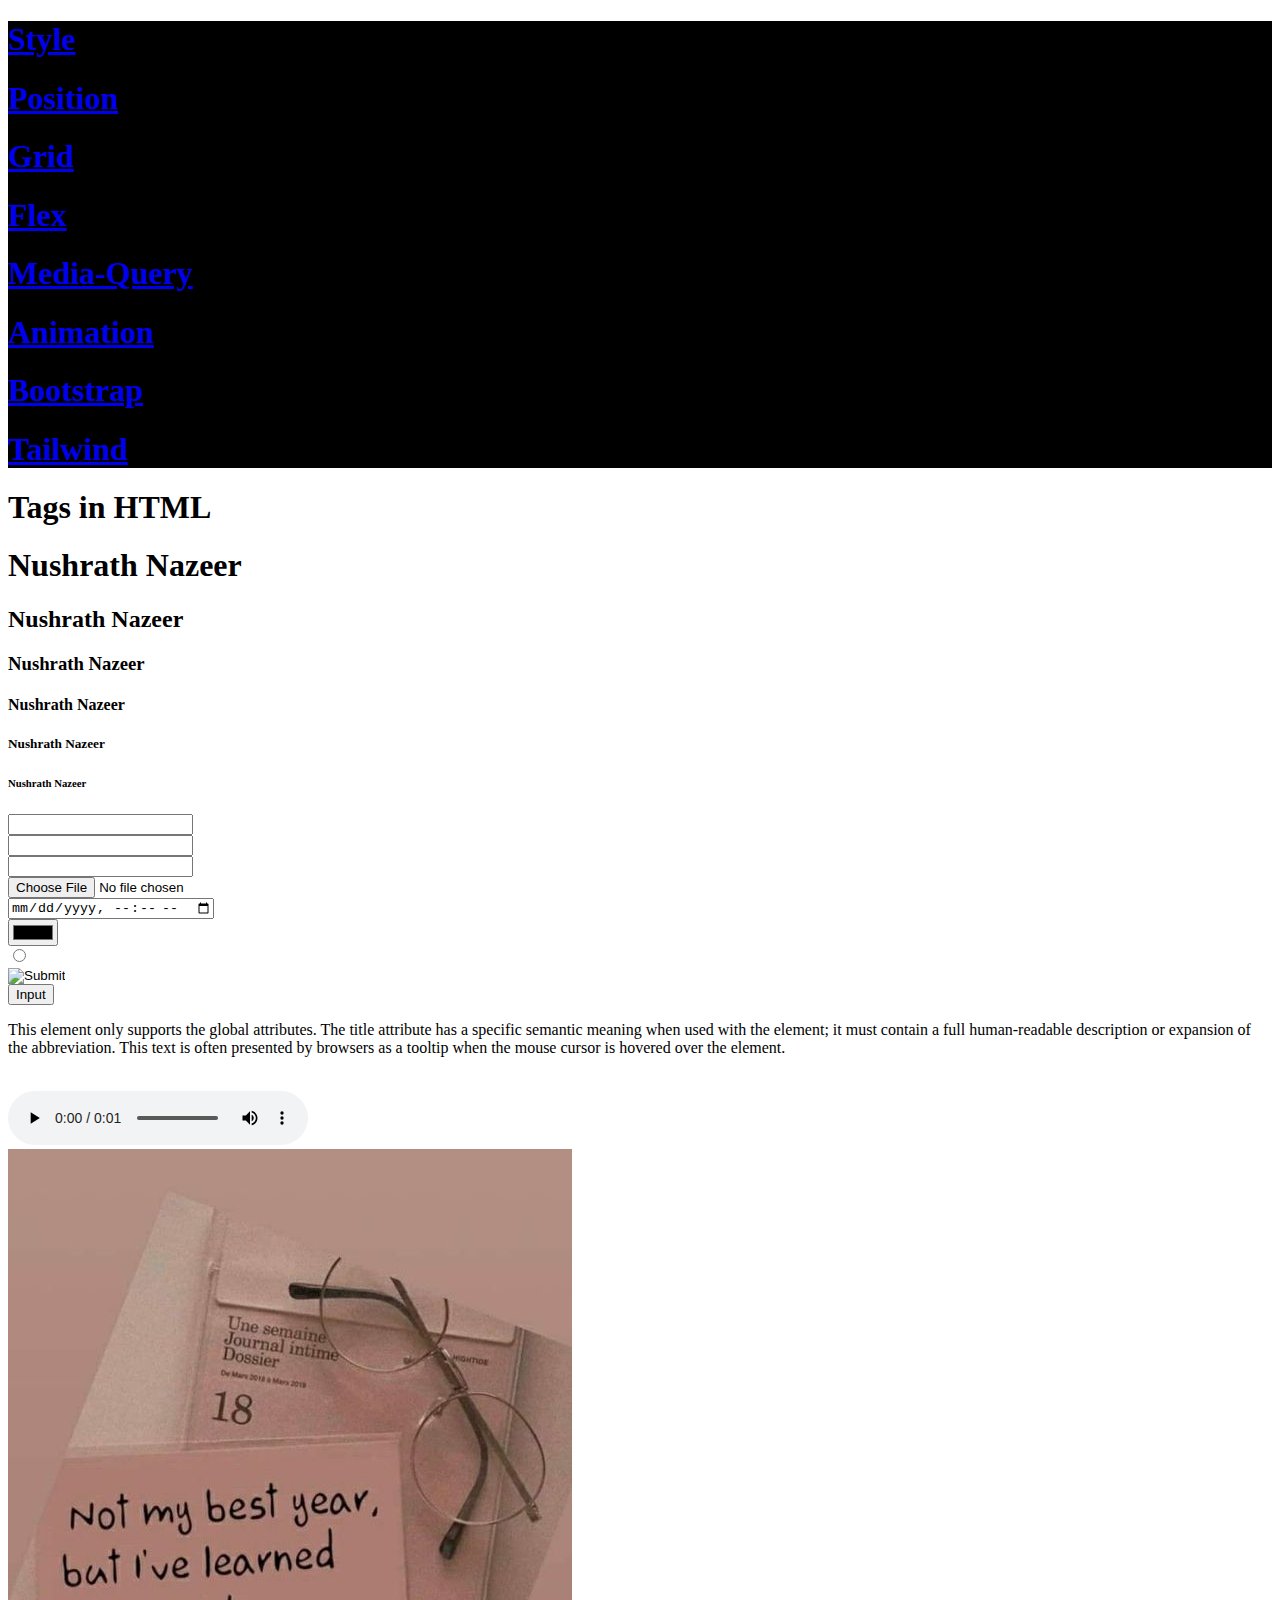
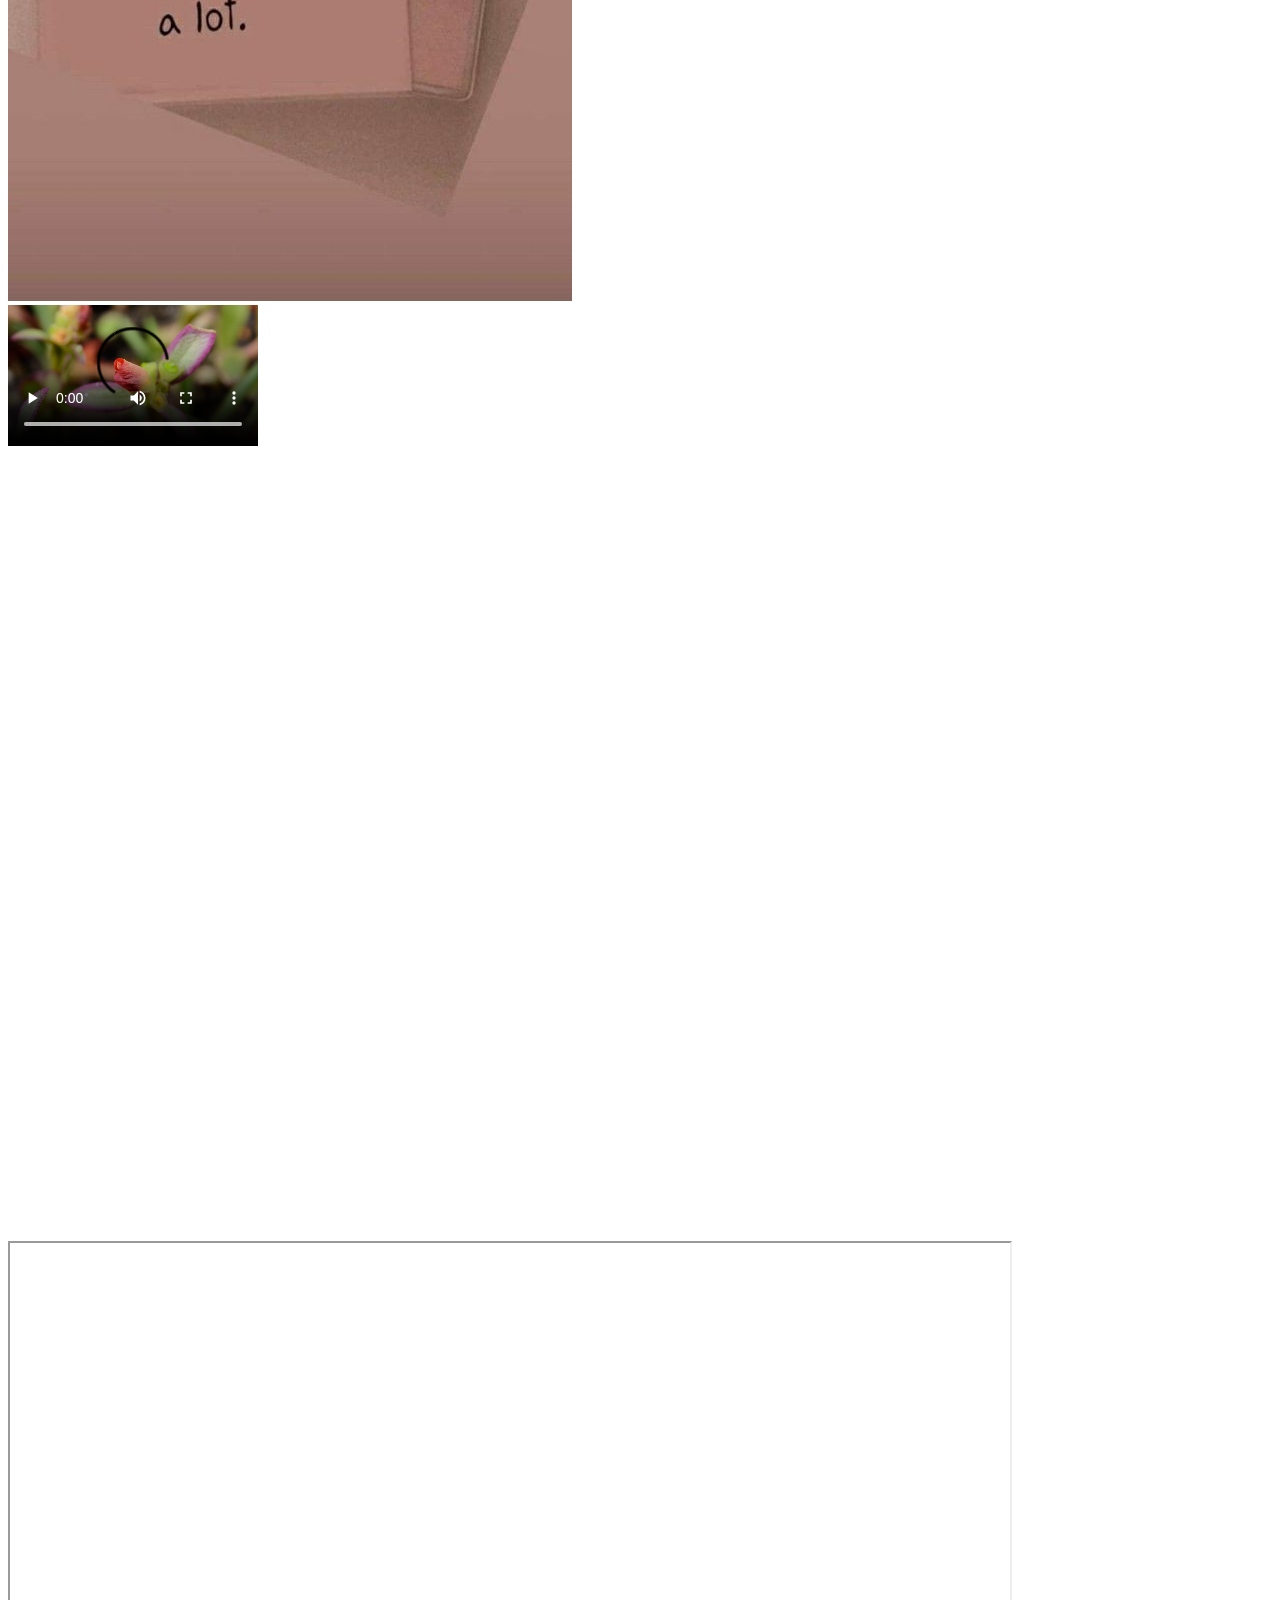
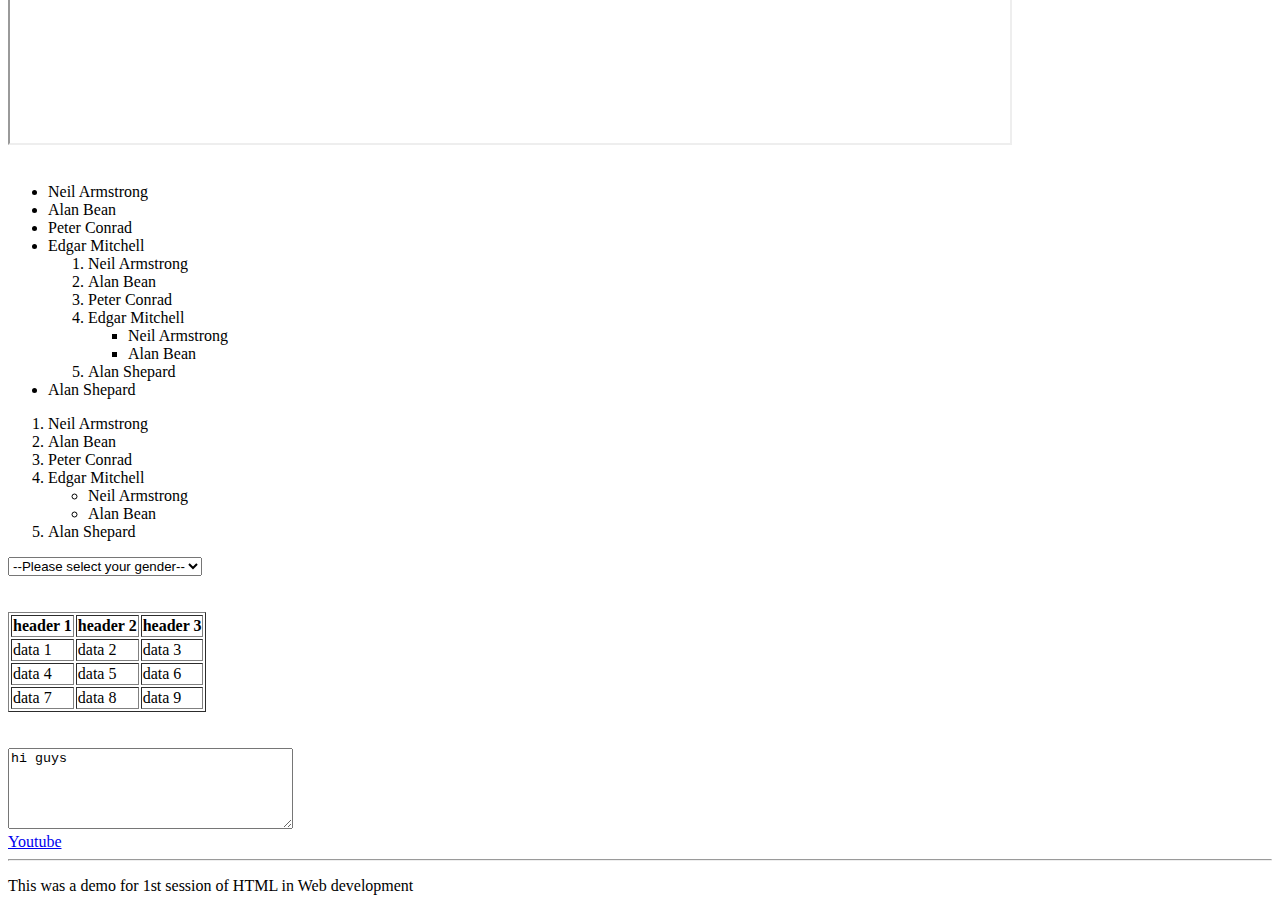
==== index.html @ d681c2fa "done" ====
<!DOCTYPE html>
<html lang="en">
<head>
    <meta charset="UTF-8">
    <meta name="viewport" content="width=device-width, initial-scale=1.0">
    <title>HTML/CSS</title>
</head>
<body>
    <div class="top" style="background-color: black; color: antiquewhite;">
      <h1><a href="Style/index.html">Style</a></h1>
      <h1><a href="Position/index.html">Position</a></h1>
      <h1><a href="Grid/index.html">Grid</a></h1>
      <h1><a href="Flex/index.html">Flex</a></h1>
      <h1><a href="Media-Query/index.html">Media-Query</a></h1>
      <h1><a href="Animation/index.html">Animation</a></h1>
      <h1><a href="Bootstrap/index.html">Bootstrap</a></h1>
      <h1><a href="Tailwind/index.html">Tailwind</a></h1>
    </div>
    <h1>Tags in HTML</h1>
    <!--h1-->
    <h1>Nushrath Nazeer</h1>
    <h2>Nushrath Nazeer</h2>
    <h3>Nushrath Nazeer</h3>
    <h4>Nushrath Nazeer</h4>
    <h5>Nushrath Nazeer</h5>
    <h6>Nushrath Nazeer</h6>

    <!--input-->
    <input type="text"/>
    <br>
    <input type="number"/>
    <br>
    <input type="password"/>
    <br>
    <input type="file"/>
    <br>
    <input type="datetime-local"/>
    <br>
    <input type="color"/>
    <br>
    <input type="radio"/>
    <br>
    <input type="image"/>
    <br>
    <!--button-->
    <button type="button">Input</button>
    <br>
    <!--paragraph-->
    <p>This element only supports the global attributes. 
        The title attribute has a specific semantic meaning when used with the element; 
        it must contain a full human-readable description or expansion of the abbreviation. 
        This text is often presented by browsers as a tooltip 
        when the mouse cursor is hovered over the element.</p>
    <br>
    <!--audio-->
    <audio controls src="Assets/voice1.ogg">
        <a href="Assets/voice1.ogg">Download now</a>
    </audio>
    <br>
    <!--image-->
    <img src="Assets/image1.jpg" alt="image 1">
    <br>
    <!--VIDEO-->
    <video controls width="250">
        <source src="Assets/flower.webm" type="video/webm" />
      </video>
      <br><br>
    <!--div-->
    <div> </div>
    <!--iframe-->
    <iframe src="https://www.google.com/maps/embed?pb=!1m18!1m12!1m3!1d3962.78770282726!2d79.9230329089361!3d6.67320629329403!2m3!1f0!2f0!3f0!3m2!1i1024!2i768!4f13.1!3m3!1m2!1s0x3ae249d703d1b1dd%3A0x4f86038e604da366!2sACPT%20-%20Academy%20Of%20Computer%20Programming%20And%20Training!5e0!3m2!1sen!2slk!4v1695999321751!5m2!1sen!2slk" width="600" height="450" style="border:0;" allowfullscreen="" loading="lazy" referrerpolicy="no-referrer-when-downgrade"></iframe>
    <br>
    <iframe width="560" height="315" src="https://www.youtube.com/embed/1zVDADNYwRs?si=_GjtiBjaTXkZc38v" title="YouTube video player" frameborder="0" allow="accelerometer; autoplay; clipboard-write; encrypted-media; gyroscope; picture-in-picture; web-share" allowfullscreen></iframe>
    <br>
    <iframe width="1000" height="500" src="https://acpt.lk/" title="google search" ></iframe>
    <br><br>
    <!--unordered-->
    <ul>
        <li>Neil Armstrong</li>
        <li>Alan Bean</li>
        <li>Peter Conrad</li>
        <li>Edgar Mitchell</li>
        <ol>
            <li>Neil Armstrong</li>
            <li>Alan Bean</li>
            <li>Peter Conrad</li>
            <li>Edgar Mitchell</li>
            <ul>
                <li>Neil Armstrong</li>
                <li>Alan Bean</li></ul>
            <li>Alan Shepard</li>
        </ol>
        <li>Alan Shepard</li>
    </ul>
    <!--ordered-->
    <ol>
        <li>Neil Armstrong</li>
        <li>Alan Bean</li>
        <li>Peter Conrad</li>
        <li>Edgar Mitchell</li>
        <ul>
            <li>Neil Armstrong</li>
            <li>Alan Bean</li>
            </ul>
        <li>Alan Shepard</li>
    </ol>
    <!--Select /dropdown--> 
<select id="gen-select">
  <option value="">--Please select your gender--</option>
  <option value="f">Female</option>
  <option value="m">Male</option>
  
</select>
<br><br><br>
<!--table tag-->
<table border="1">
    <thead>
      <tr>
        <th >header 1</th>
        <th >header 2</th>
        <th >header 3</th>
      </tr>
    </thead>
    <tbody>
      <tr>
        <td>data 1</td>
        <td>data 2</td>
        <td>data 3</td>
      </tr>
      <tr>
        <td>data 4</td>
        <td>data 5</td>
        <td>data 6</td>
      </tr>
      <tr>
        <td>data 7</td>
        <td>data 8</td>
        <td>data 9</td>
      </tr>
    </tbody>
  </table>
<br><br>
<!--text area-->  
<textarea id="story" name="story" rows="5" cols="33">hi guys 
</textarea>
<br>
<!--Anchor tag-->
<a href="https://www.youtube.com/watch?v=1zVDADNYwRs">Youtube</a><br> 
<!--hr-->
<hr>
<p>This was a demo for 1st session of HTML in Web development</p>
</body>
</html>
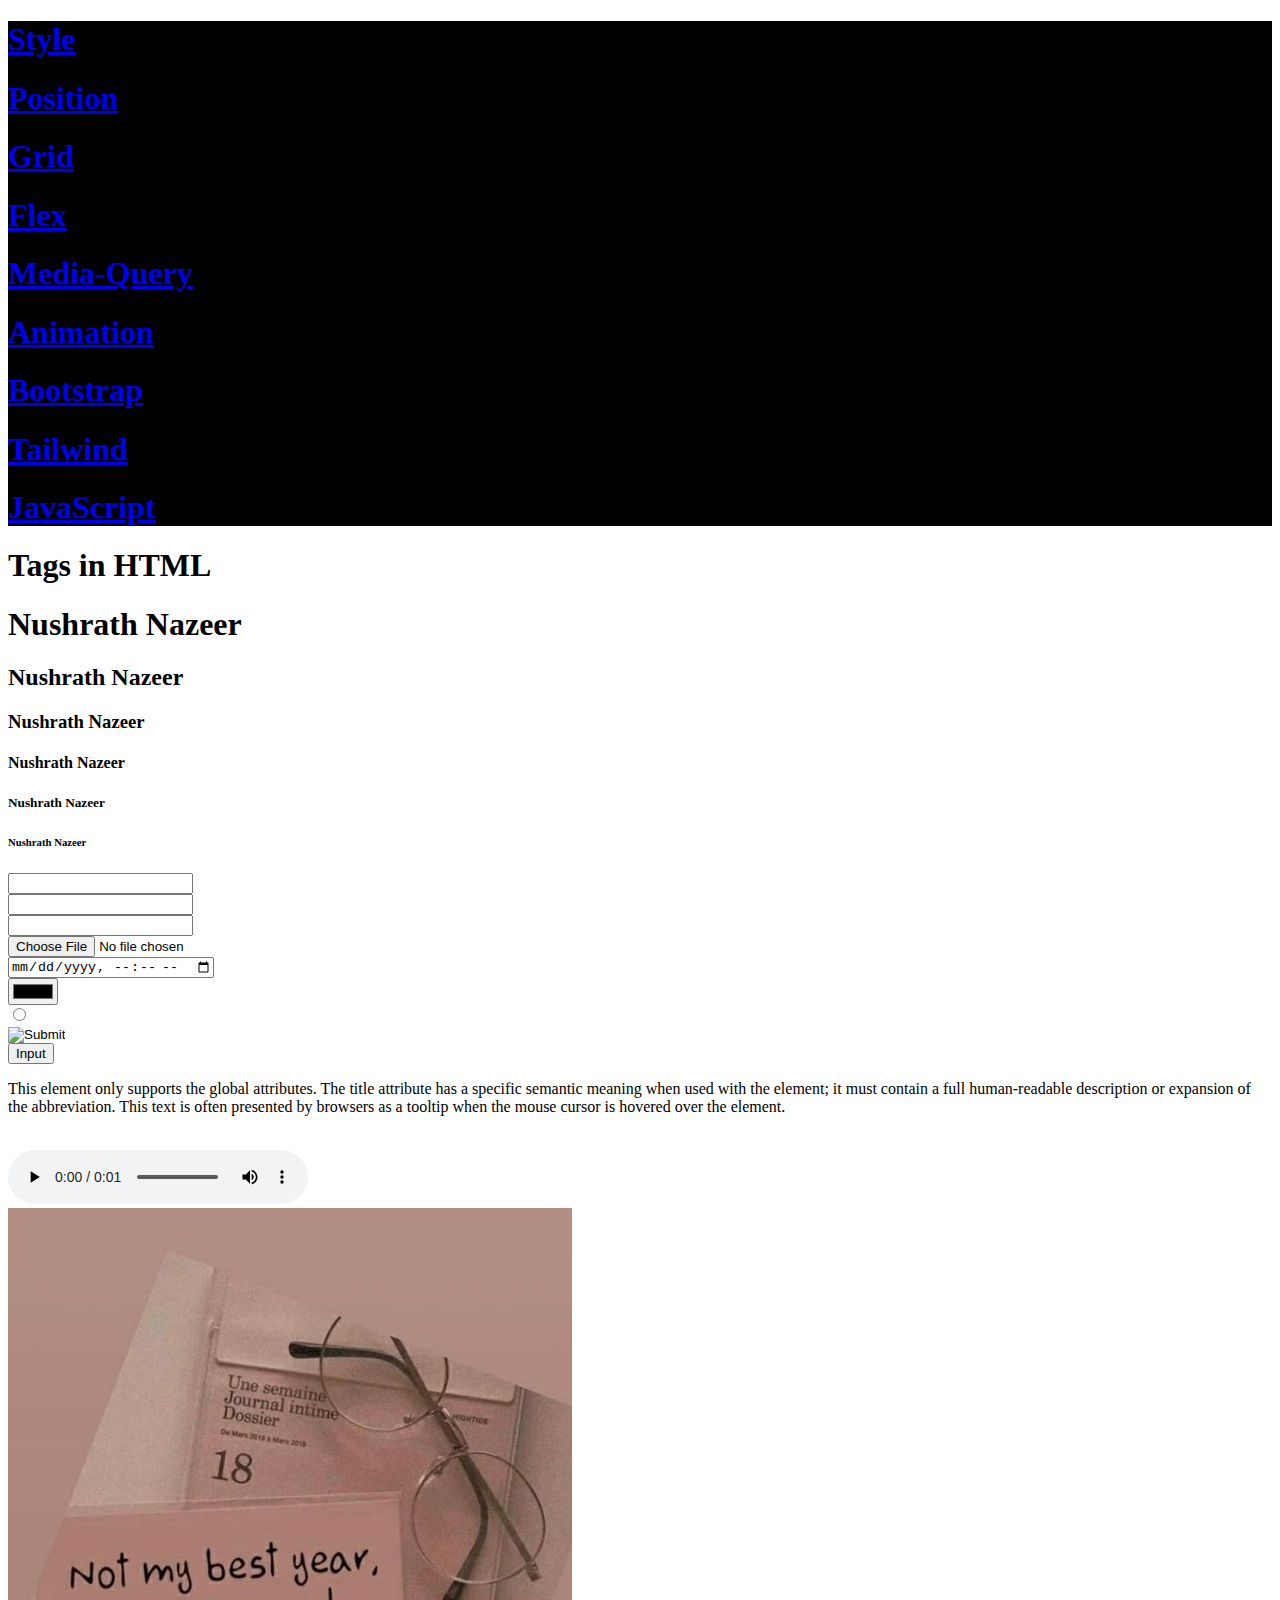
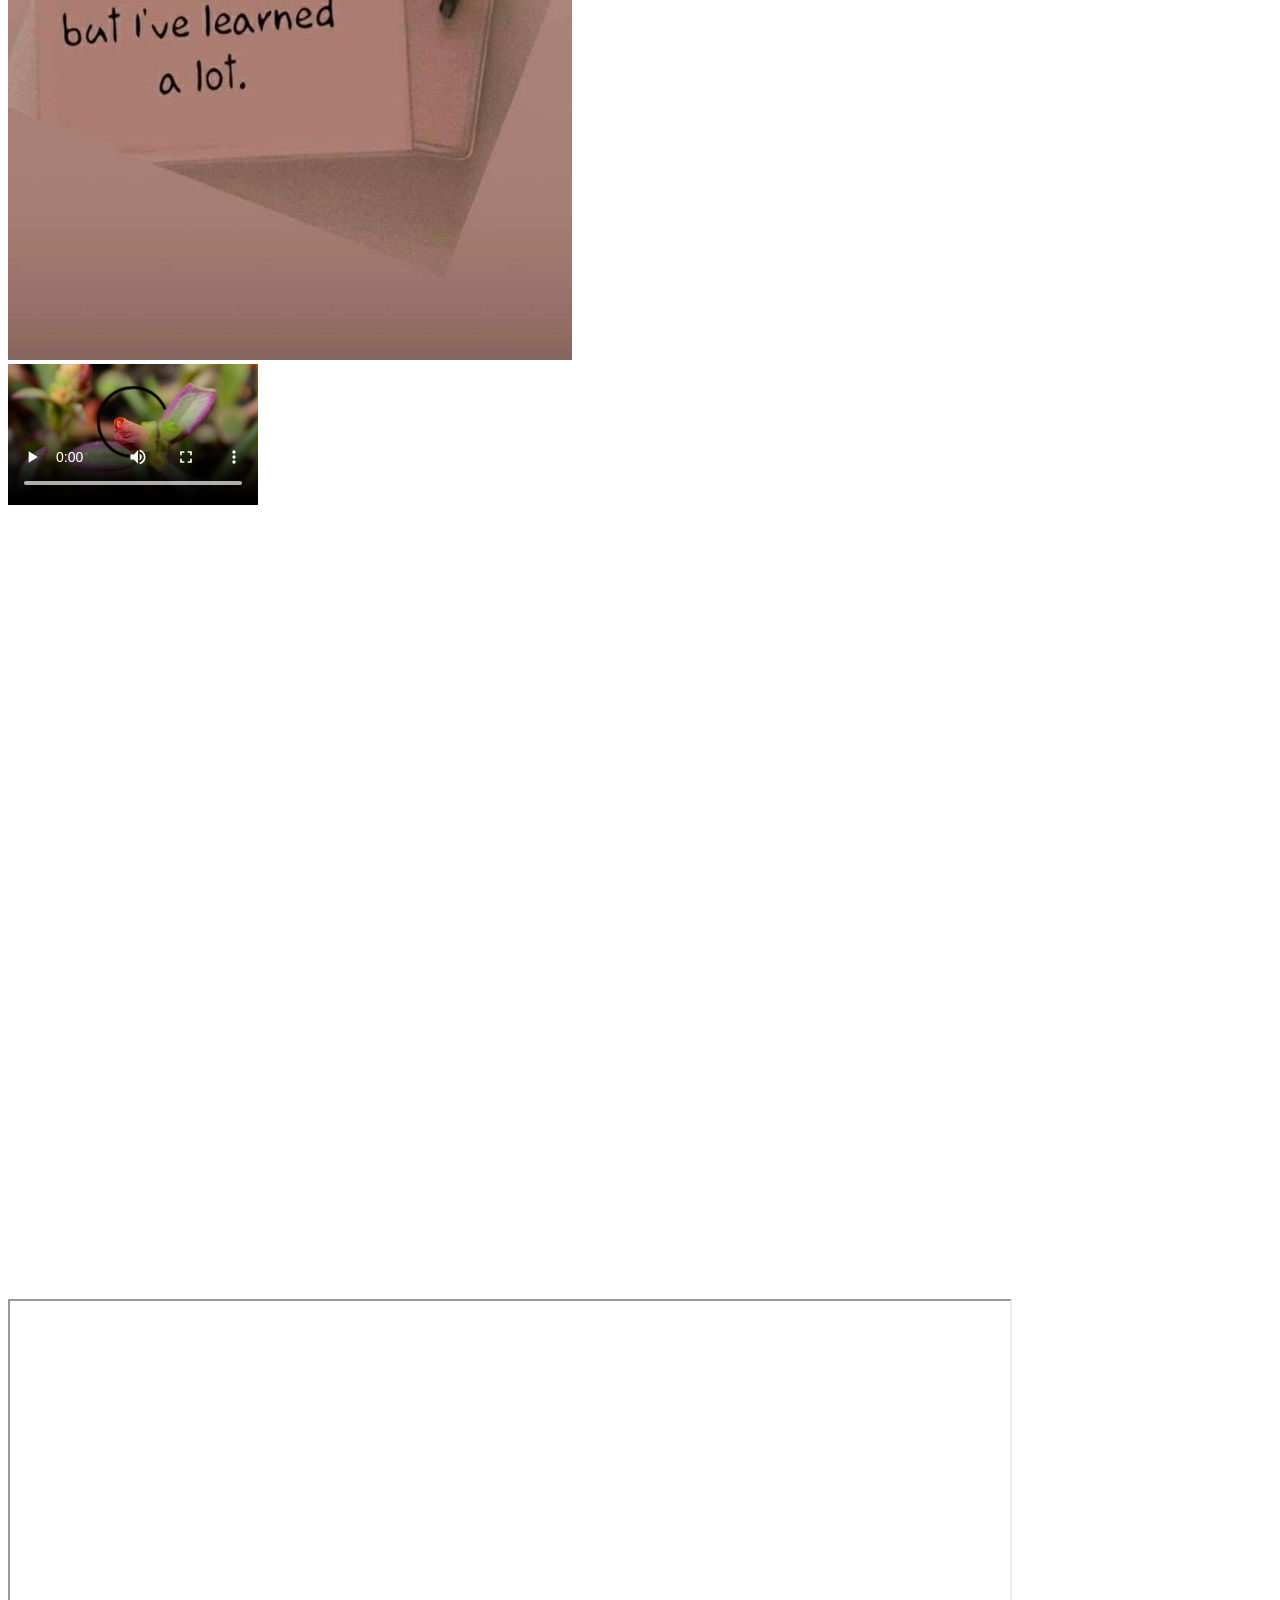
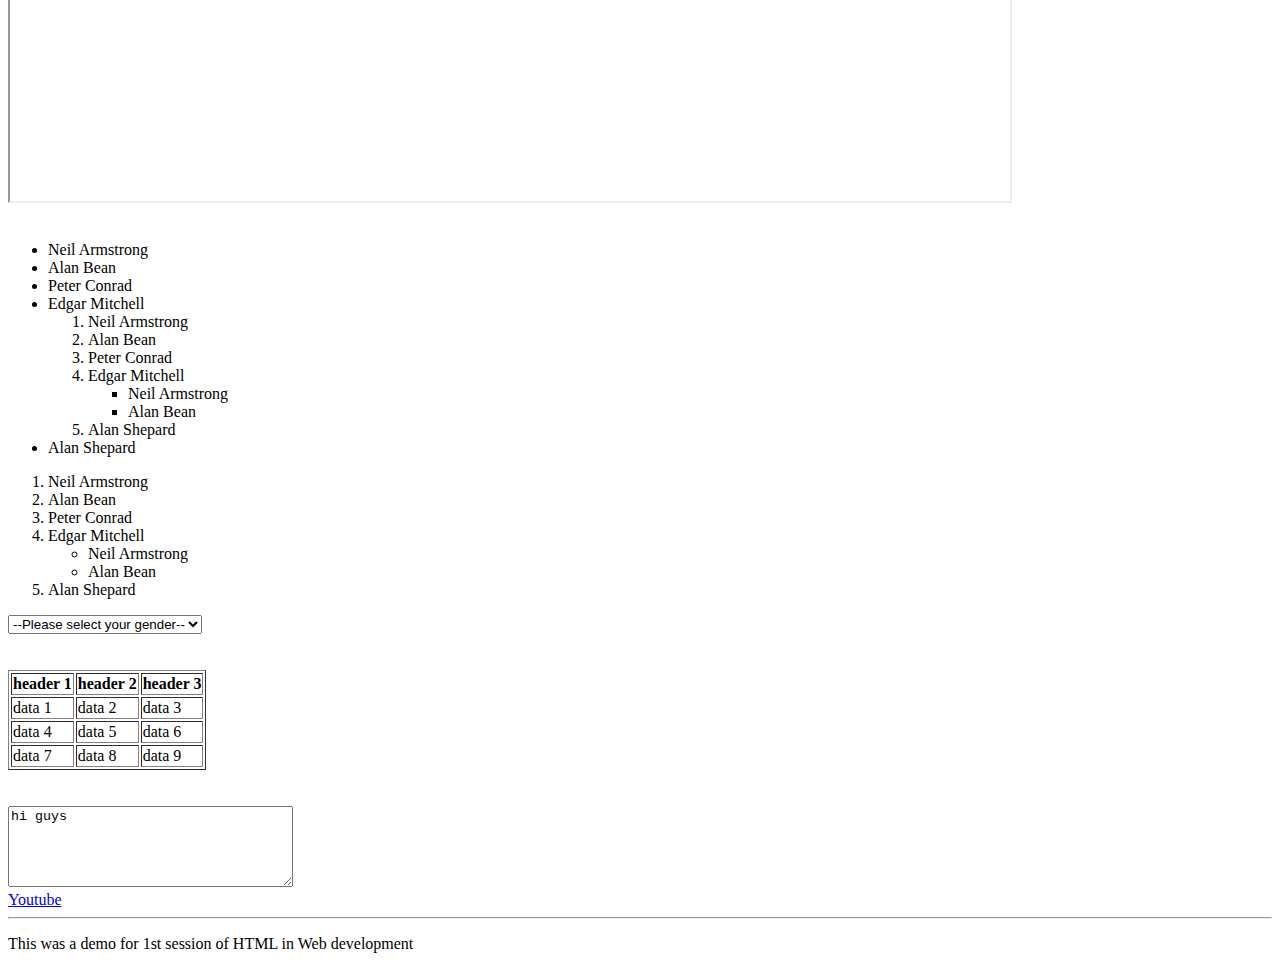
==== commit c6896752: "add new file" ====
--- a/index.html
+++ b/index.html
@@ -15,6 +15,7 @@
       <h1><a href="Animation/index.html">Animation</a></h1>
       <h1><a href="Bootstrap/index.html">Bootstrap</a></h1>
       <h1><a href="Tailwind/index.html">Tailwind</a></h1>
+      <h1><a href="JavaScript/index.html">JavaScript</a></h1>
     </div>
     <h1>Tags in HTML</h1>
     <!--h1-->
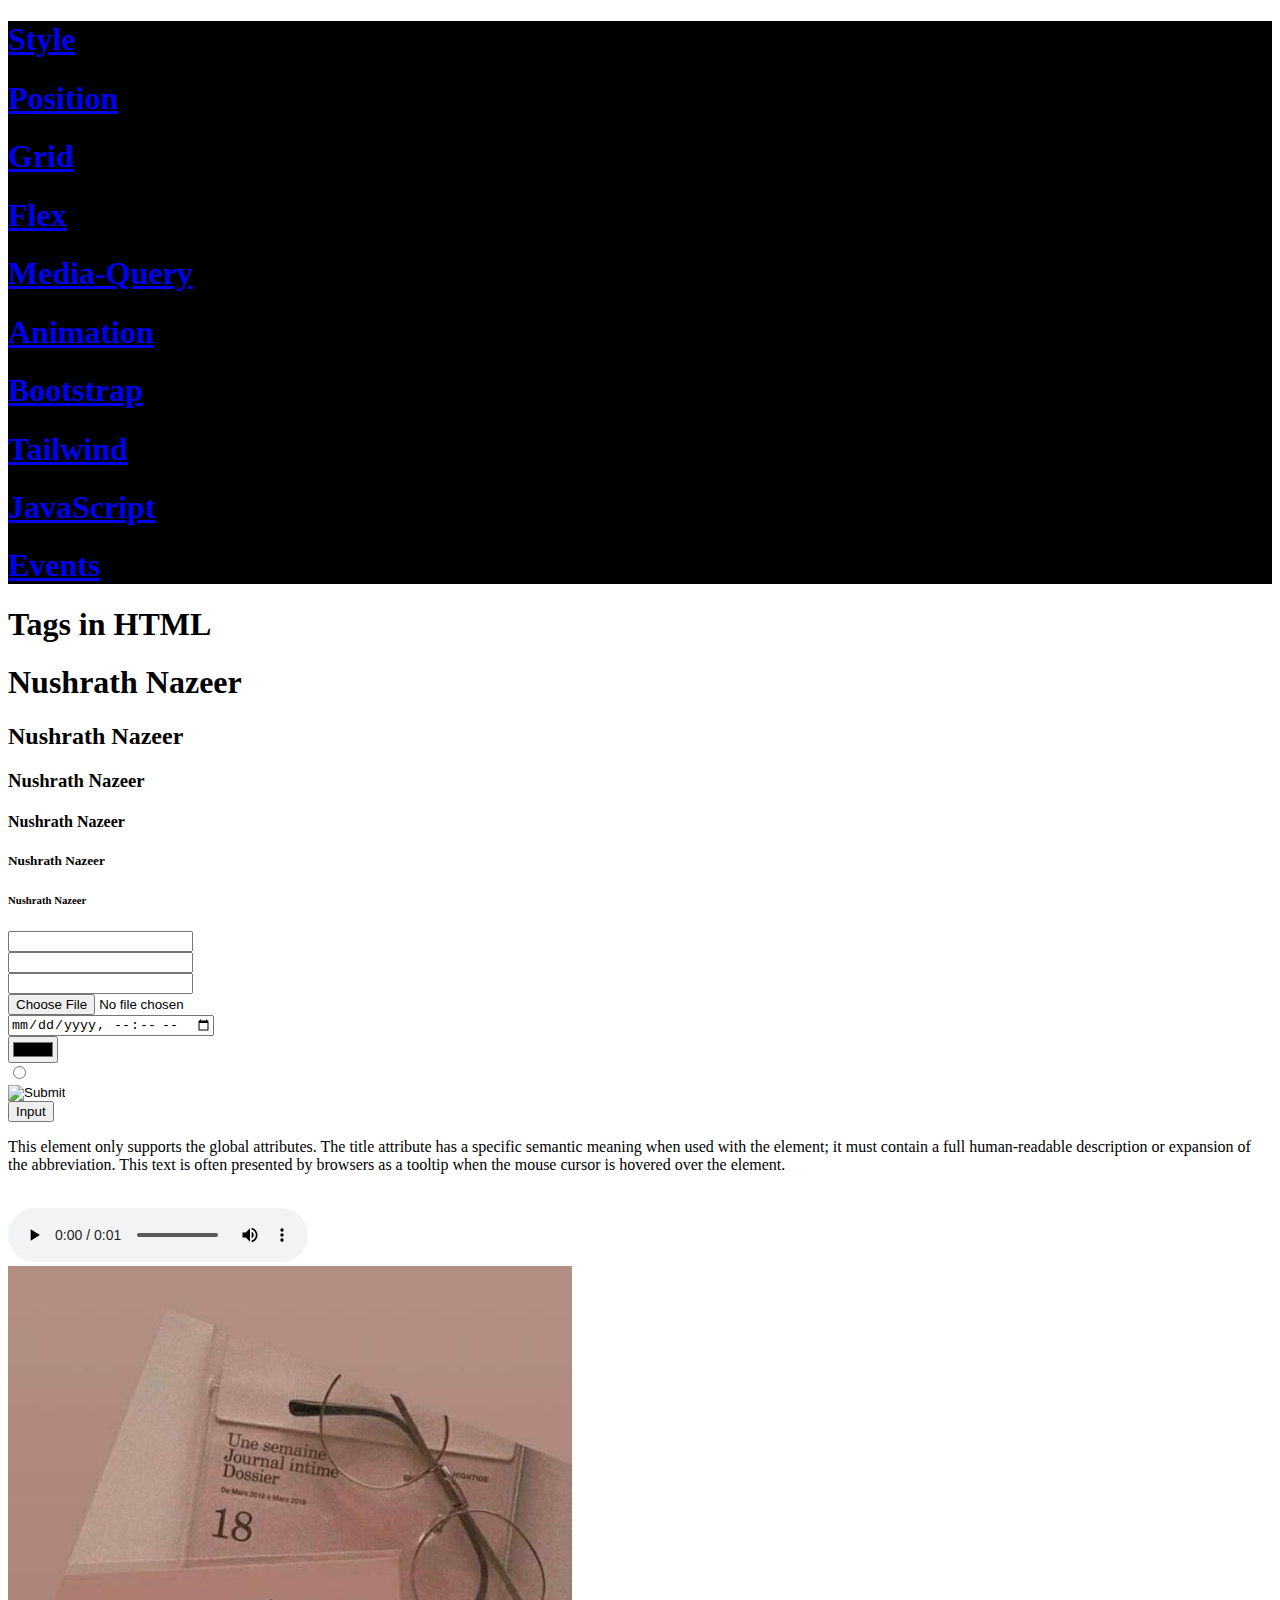
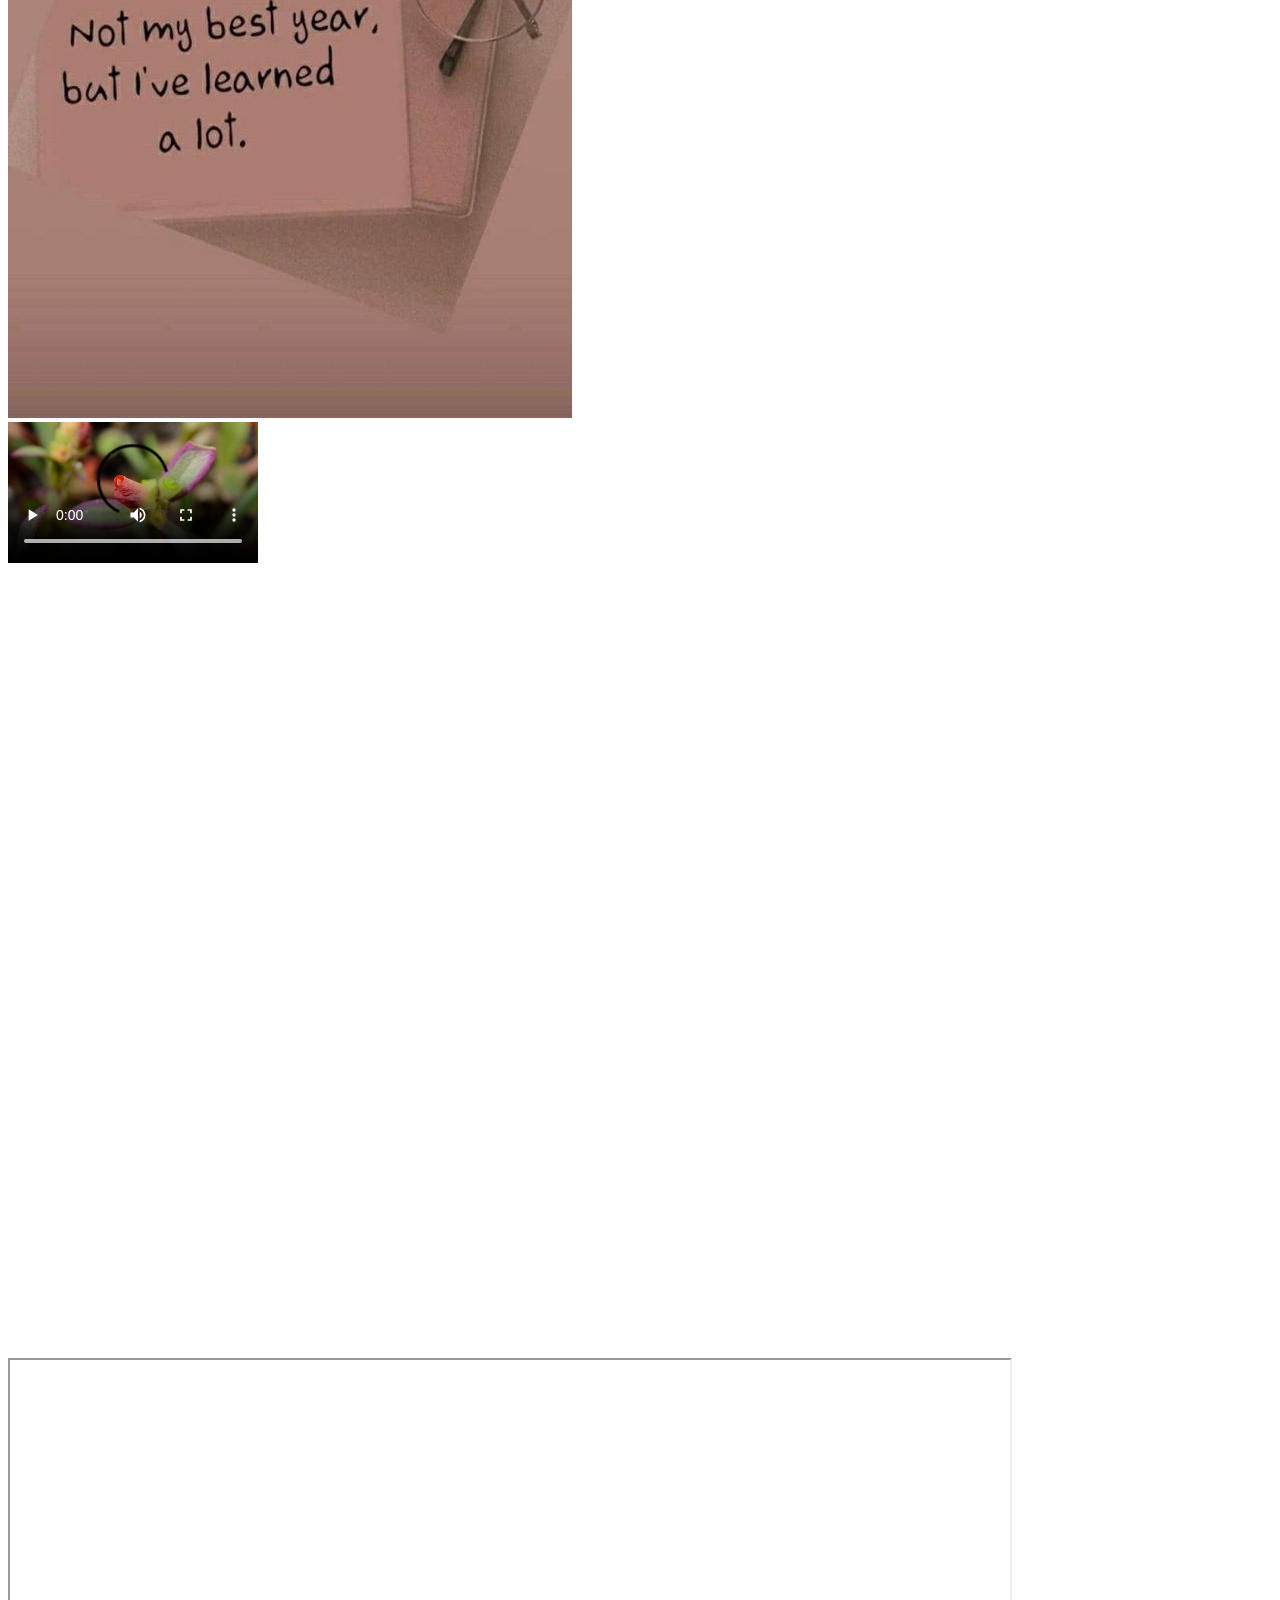
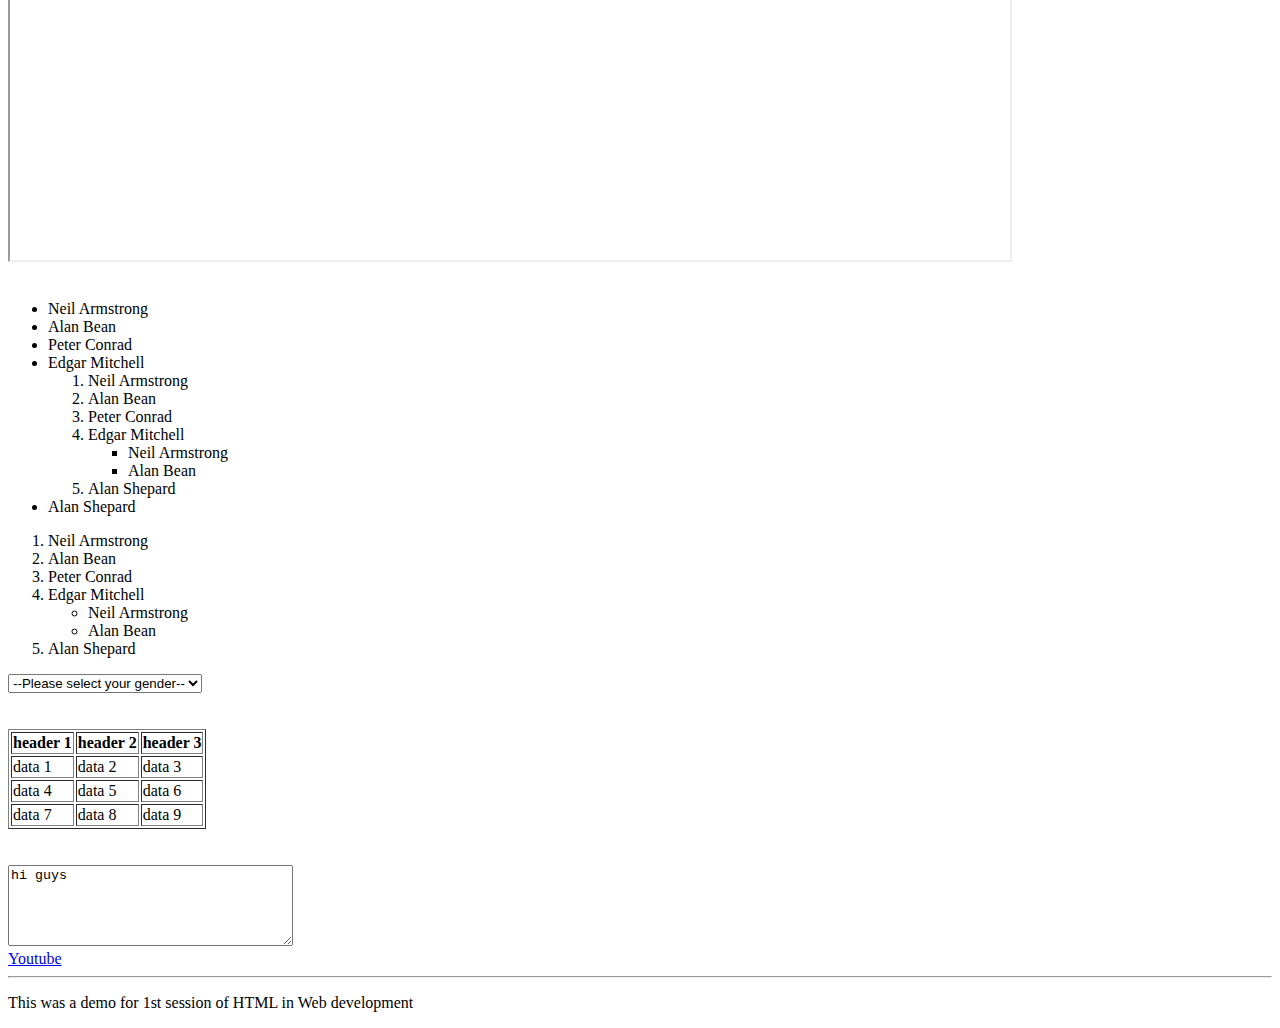
==== commit d7d9c0a8: "done" ====
--- a/index.html
+++ b/index.html
@@ -16,6 +16,9 @@
       <h1><a href="Bootstrap/index.html">Bootstrap</a></h1>
       <h1><a href="Tailwind/index.html">Tailwind</a></h1>
       <h1><a href="JavaScript/index.html">JavaScript</a></h1>
+      <h1><a href="Events/index.html">Events</a></h1>
+    
+    
     </div>
     <h1>Tags in HTML</h1>
     <!--h1-->
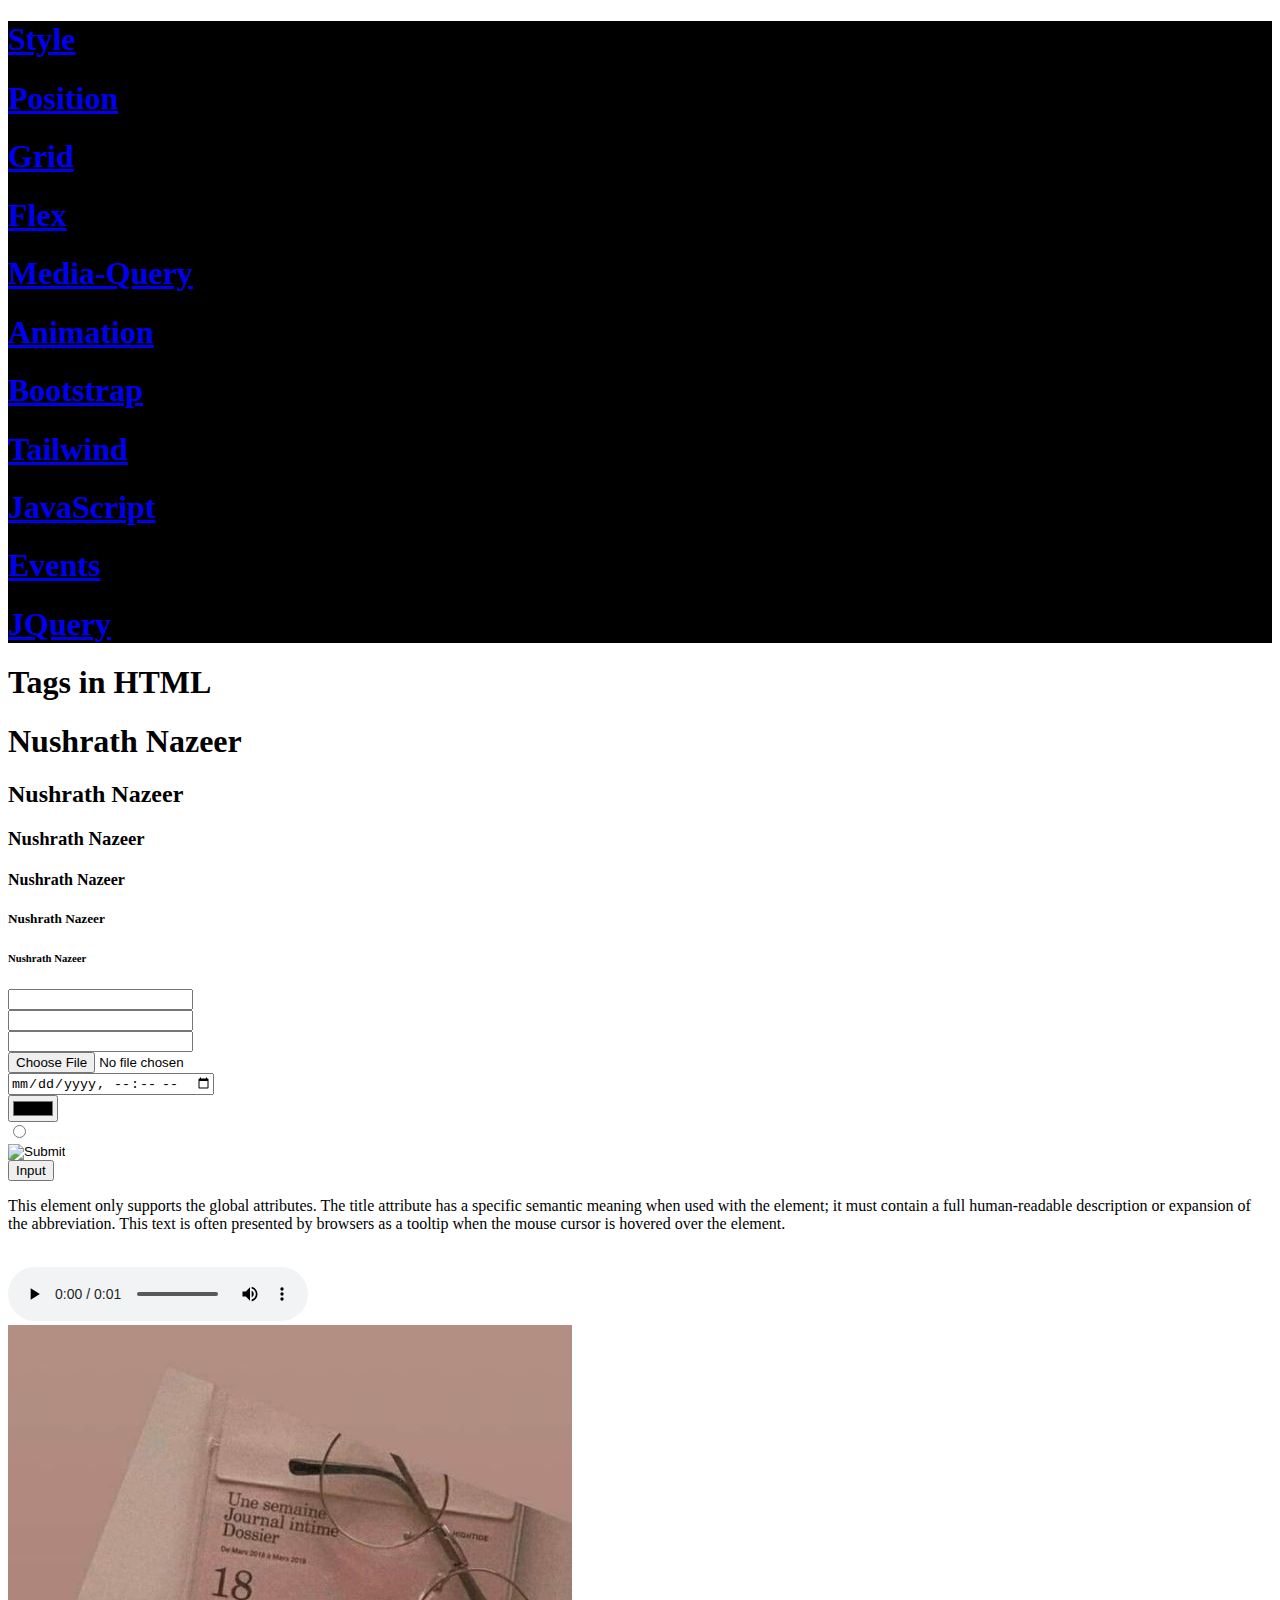
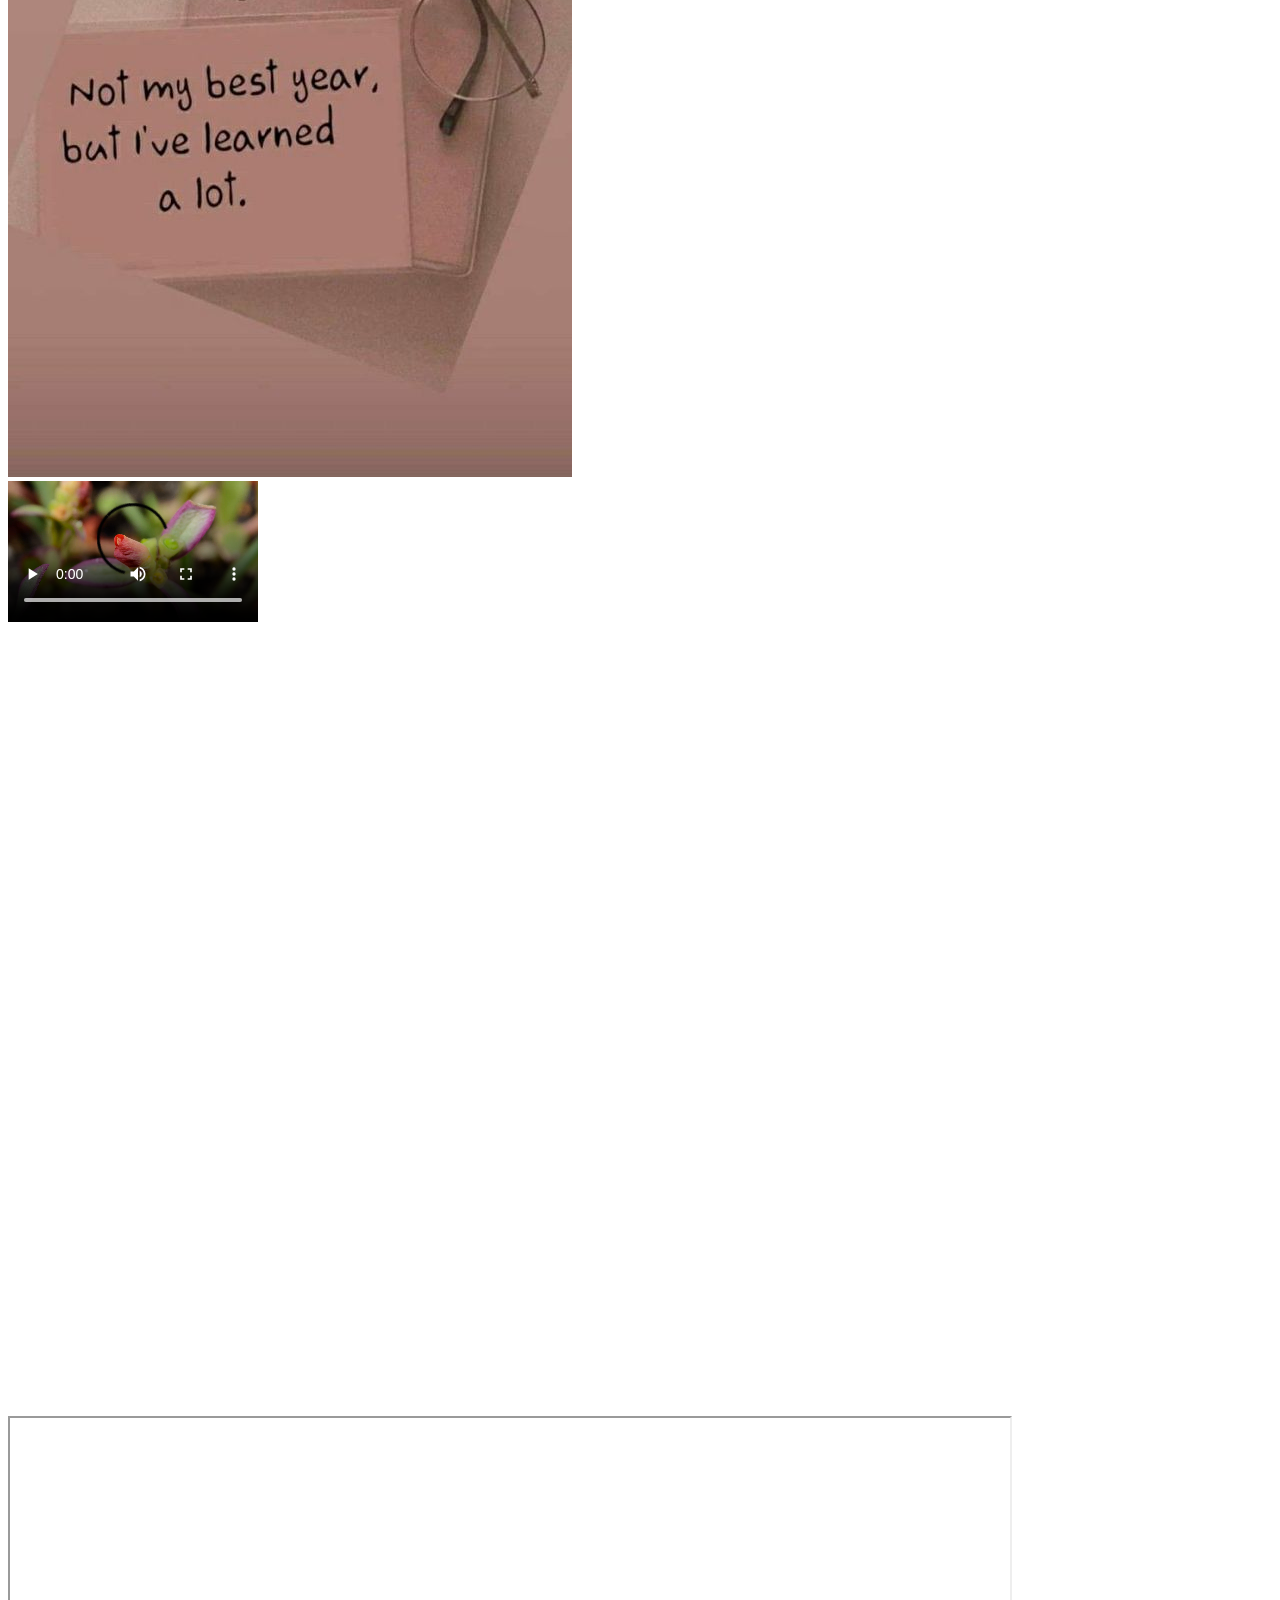
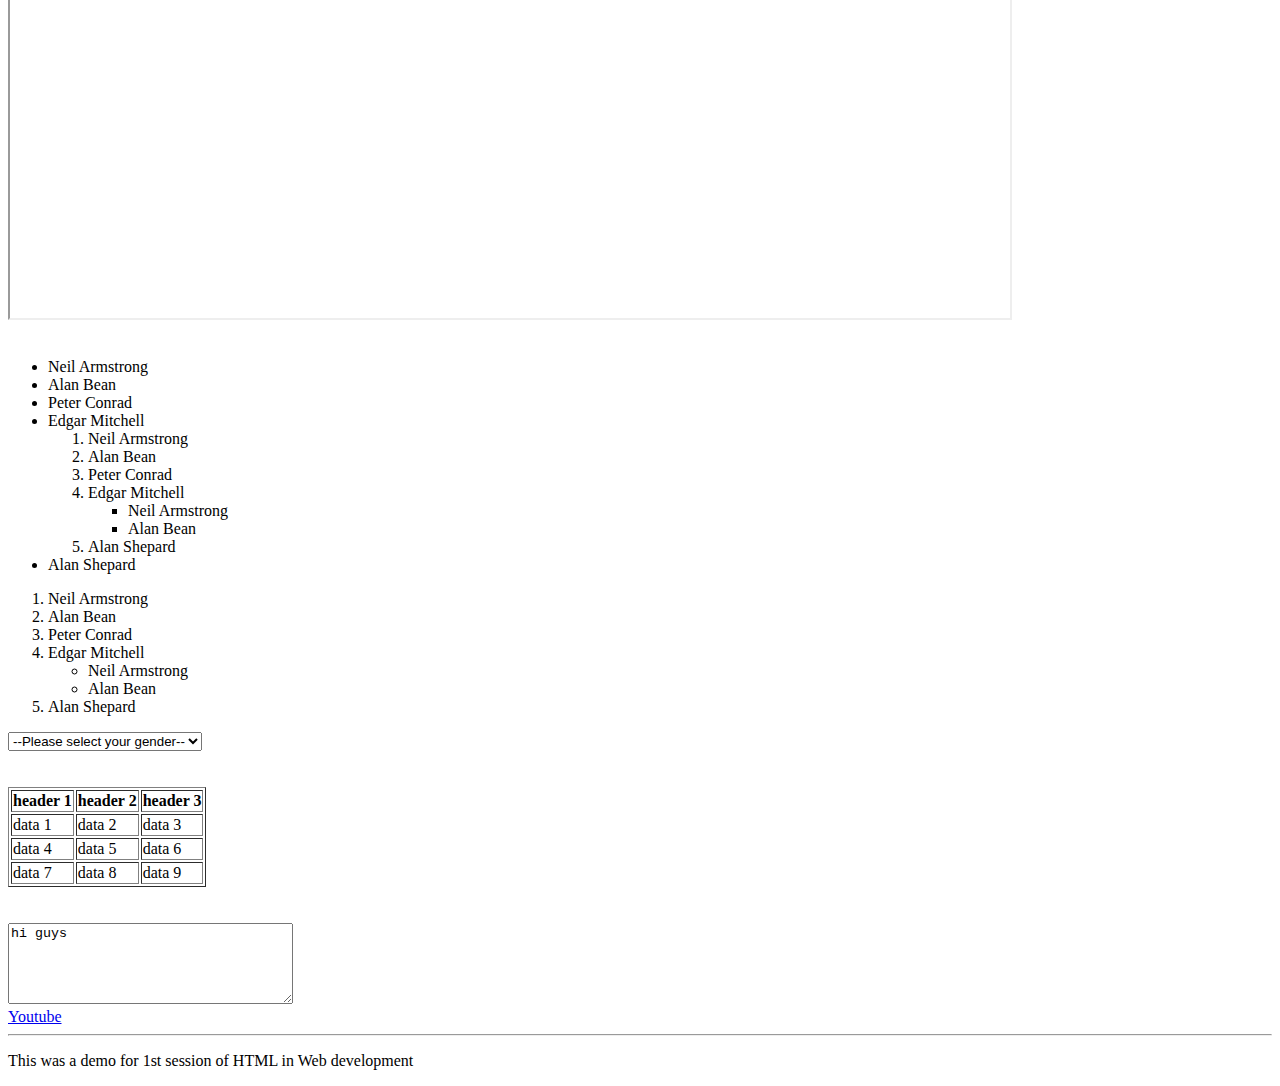
==== commit b6c372ac: "done1" ====
--- a/index.html
+++ b/index.html
@@ -17,6 +17,7 @@
       <h1><a href="Tailwind/index.html">Tailwind</a></h1>
       <h1><a href="JavaScript/index.html">JavaScript</a></h1>
       <h1><a href="Events/index.html">Events</a></h1>
+      <h1><a href="JQuery/index.html">JQuery</a></h1>
     
     
     </div>
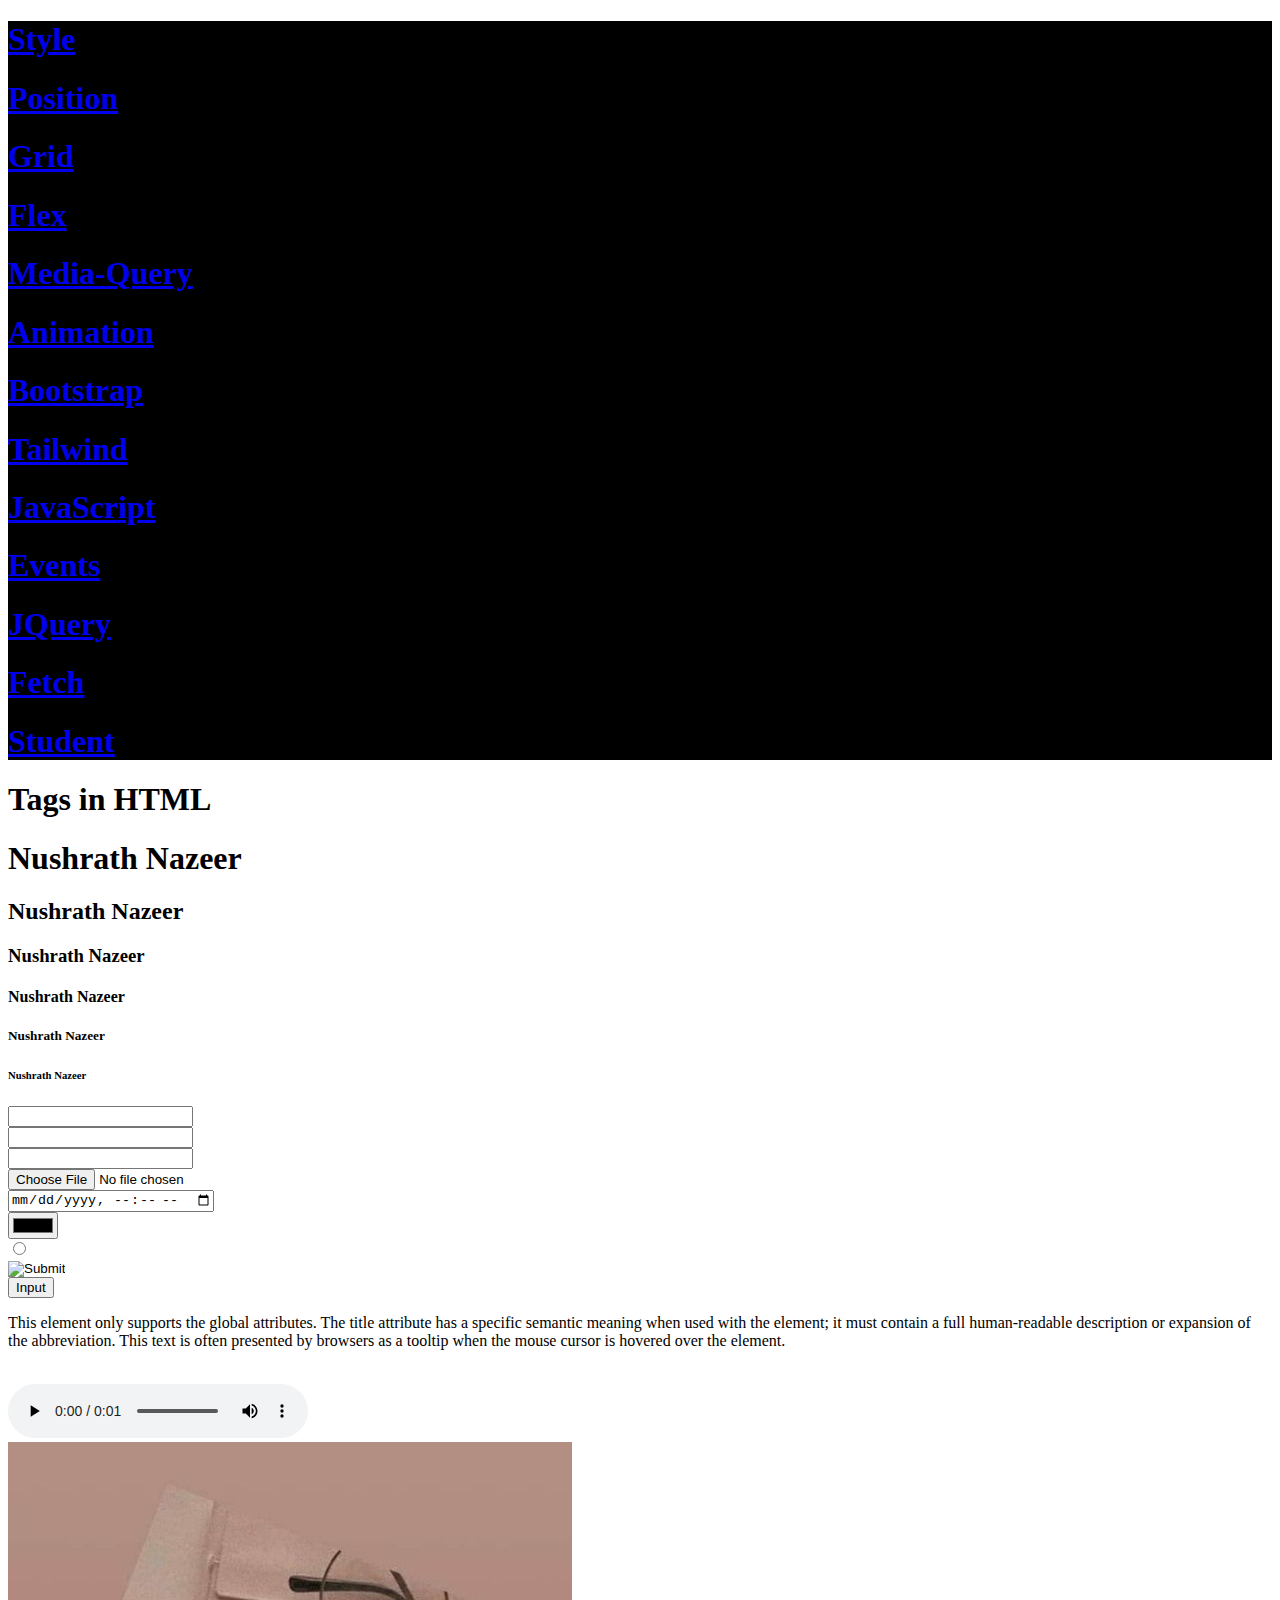
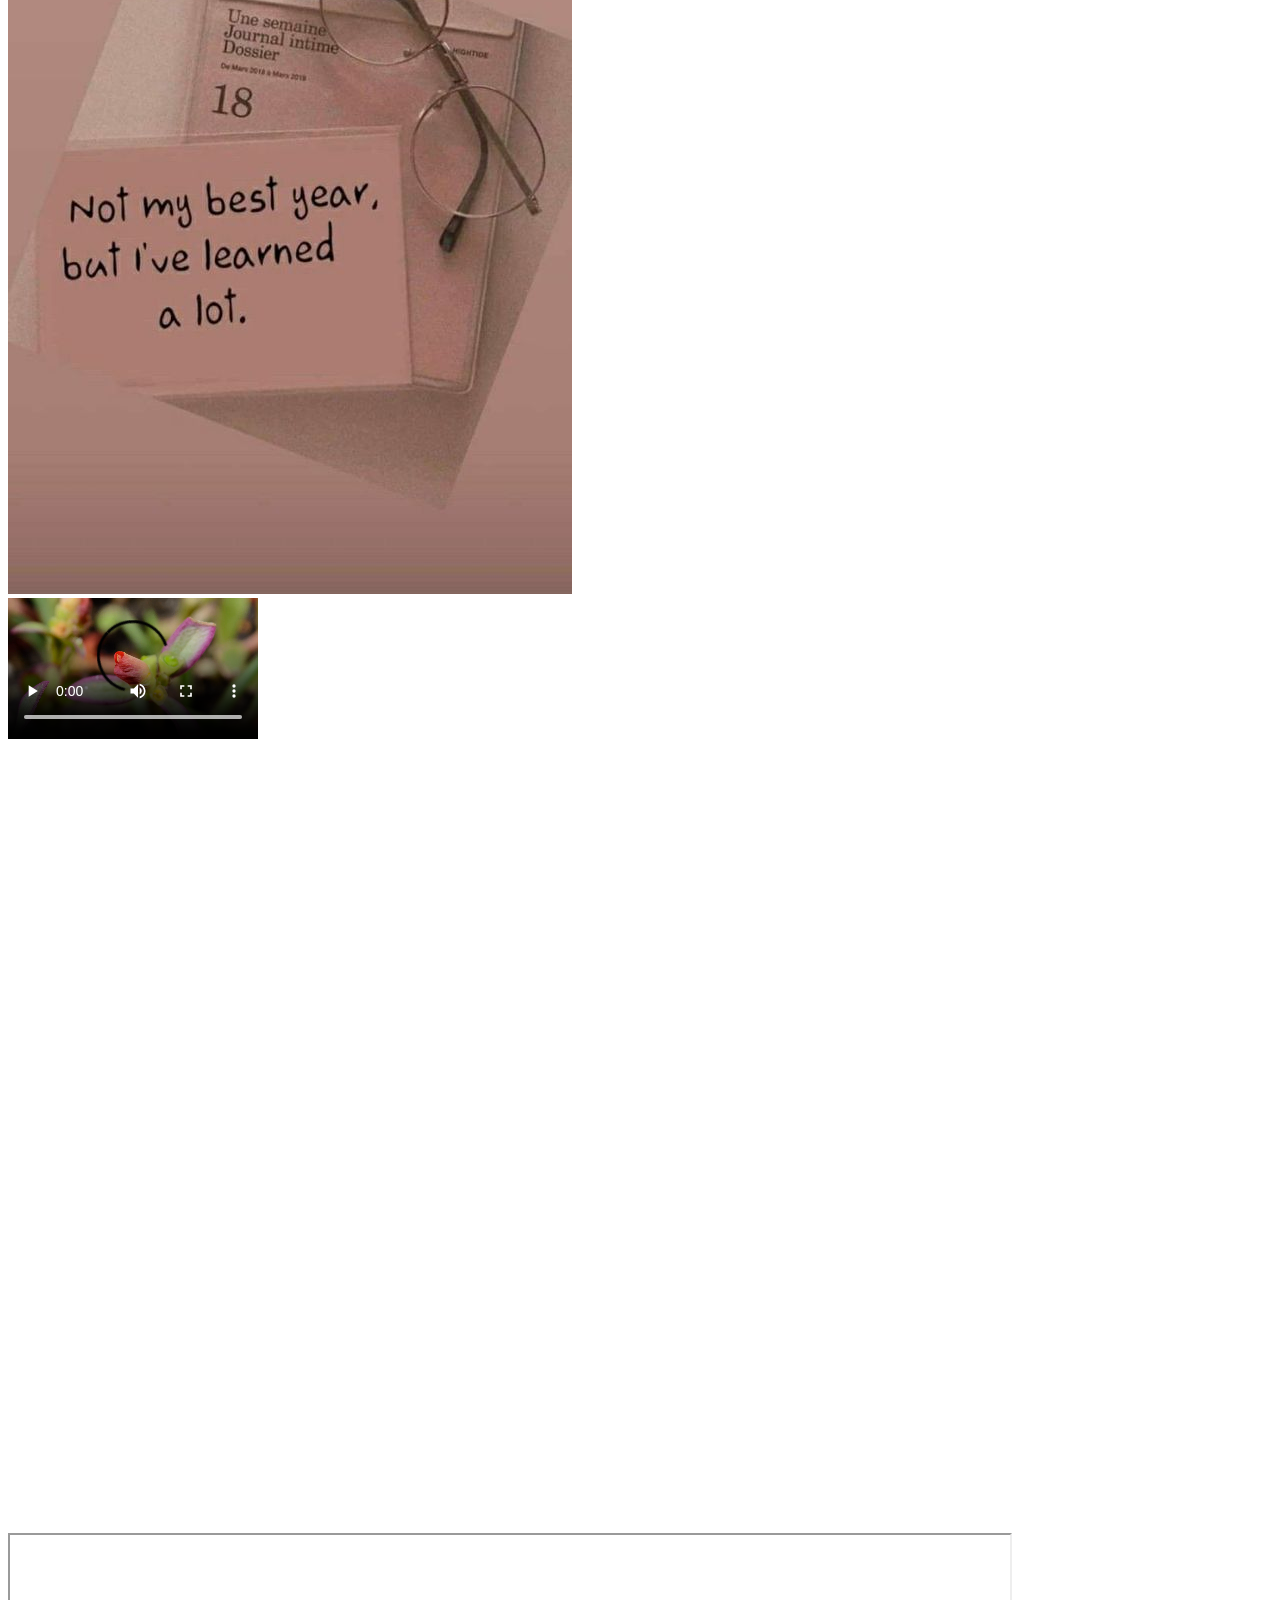
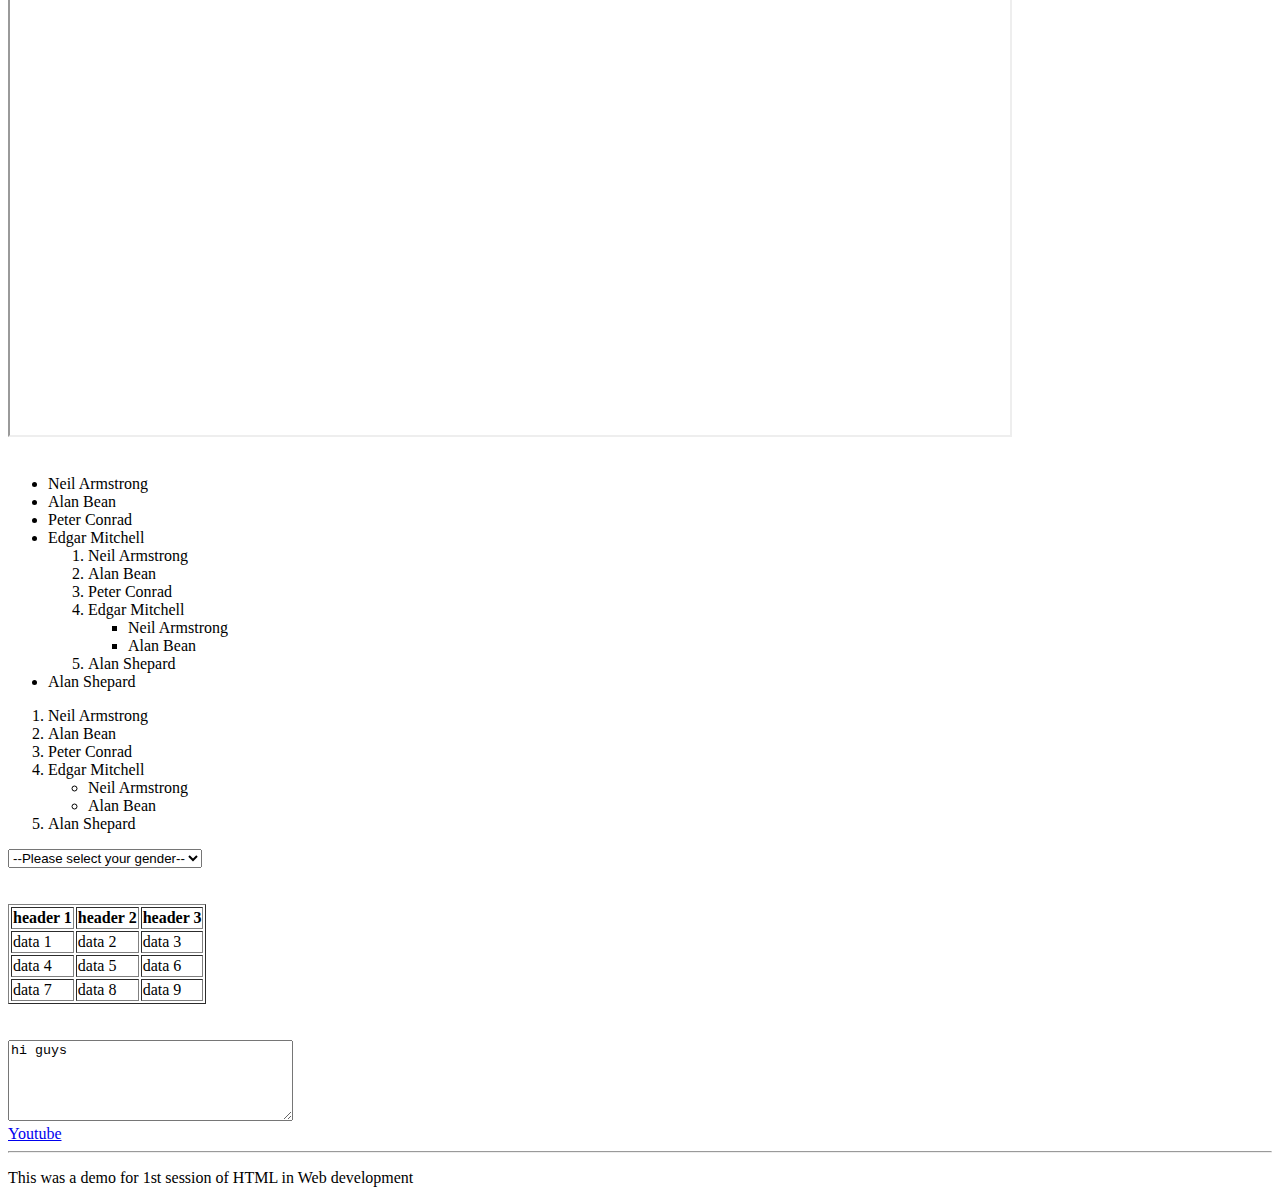
==== commit ff81e9fa: "done" ====
--- a/index.html
+++ b/index.html
@@ -18,7 +18,8 @@
       <h1><a href="JavaScript/index.html">JavaScript</a></h1>
       <h1><a href="Events/index.html">Events</a></h1>
       <h1><a href="JQuery/index.html">JQuery</a></h1>
-    
+      <h1><a href="fetch/index.html">Fetch</a></h1>
+      <h1><a href="Student/index.html">Student</a></h1>
     
     </div>
     <h1>Tags in HTML</h1>
